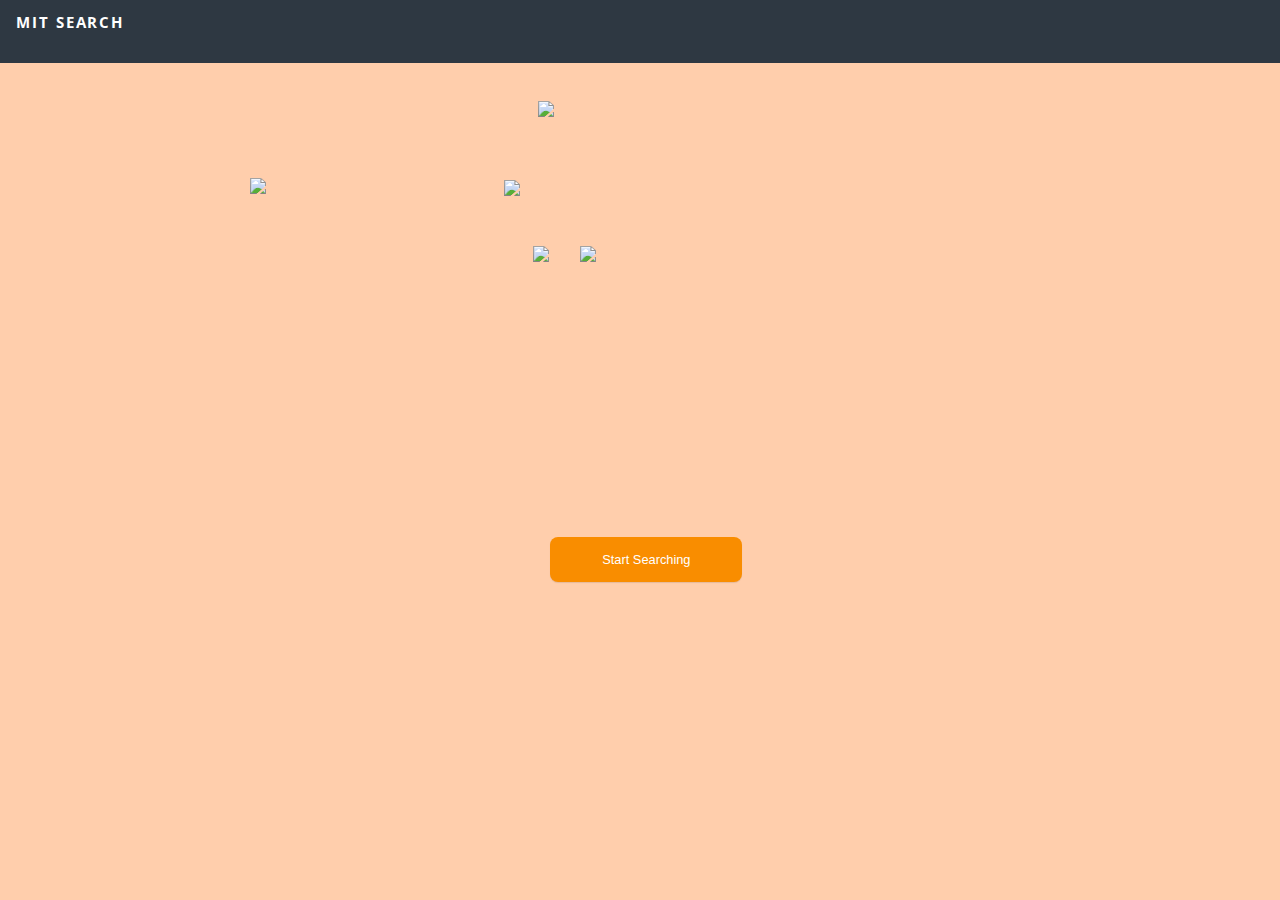
==== public/index.html @ 3732bca9 "initial commit" ====
<html>
<head>
	<link rel="stylesheet" type="text/css" href="../assets/stylesheets/style.css">
	<title></title>
</head>
<body>
<div id="header">
	<div id="heading">
		<h1>
			<a href="index.html">MIT SEARCH</a>
		</h1>
	</div>
</div>
<div id="main_body">
	<img src="gear_1.png" id="gear1">
	<img src="small_gear.png" id="small_gear">
	<img src="gear_1.png" id="gear1_2">
	<img src="paper.png" id="paper">
	<img src="comp.png" id="comp">
	<div id="button_div">
		<a href="search.html"><button name="search" id="search_button">Start Searching</button></a>
	</div>
</div>
</body>
</html>
---- assets/stylesheets/style.css ----
/*@import url(font-awesome.min.css);*/
@import url("https://fonts.googleapis.com/css?family=Open+Sans:400,400italic,600,600italic,800,800italic");

html{
	height:100%;
	width:100%;
	margin:0;
	padding:0;
}

body{
	height:100%;
	width:100%;
	margin:0;
	padding:0;
}

#header{
	height:7%;
	width: 100%;
	background-color: rgb(46,56,66);
}

/*#img_body{
	background: url('ideas_research.png');
	width: 100%;
	height: 100%;
	-webkit-background-size: cover;
    -moz-background-size: cover;
    -o-background-size: cover;
    background-size: cover;
}*/

#main_body{
	height:93%;
	width: 100%;
	background-color: rgb(255,206,172);
	margin:0;
	padding: 0;
}

#header h1 a {
    font-size: 0.8em;
    text-decoration: none;
    color: #fff;
}

h1{
	color: #fff;
/*	font-weight: 800;*/
	font-size: 1.2em;
	letter-spacing: 0.1em;
	line-height: 1em;
	margin: 0 0 1em 0;
	font-family: "Open Sans", Helvetica, sans-serif;
}

#header #heading{
	padding-left: 1em;
	padding-top: 1%;
}

#gear1{
	margin-left:504px;
	margin-top:116.5px;
	position: absolute;
	-webkit-animation: rot_gear 5s linear infinite;  /*Chrome, Safari, Opera*/ 
	animation: rot_gear 5s linear infinite;
}

#small_gear{
	margin-left:533px;
	margin-top:183px;
	position: absolute;
	-webkit-animation: rot_gear_rev 5s linear infinite;  /*Chrome, Safari, Opera*/ 
	animation: rot_gear_rev 5s linear infinite;
}

#gear1_2{
	margin-left:580px;
	margin-top:183px;
	position: absolute;
	-webkit-animation: rot_gear 5s linear infinite;  /*Chrome, Safari, Opera*/ 
	animation: rot_gear 5s linear infinite;
}

@-webkit-keyframes rot_gear{
	0%{
		-webkit-transform:rotate(0deg);
	}

	100%{
		-webkit-transform:rotate(360deg);
	}
}

@-webkit-keyframes rot_gear_rev{
	0%{
		-webkit-transform:rotate(0deg);
	}

	100%{
		-webkit-transform:rotate(-360deg);
	}
}


#paper{
	position: absolute;
	margin-left: 19.5%;
	margin-top: 9%;
	/*border: 1px solid transparent;
	border-color: */
}

#comp{
	position: absolute;
	margin-left: 42%;
	margin-top: 3%;
}

#search_button{
	position: absolute;
	margin-top: 37%;
	margin-left: 43%;
	width: 15%;
	border: 0;
	height: 5%;
	font-size: 0.8em;
	background-color: rgb(249,141,0);
	color: #ffffff;
	-moz-border-radius: 8px;
	-webkit-border-radius: 8px;
	border-radius: 8px;
	display: block;
	-moz-box-shadow: 0 1px 1px rgba(0, 0, 0, 0.1);
	-webkit-box-shadow: 0 1px 1px rgba(0, 0, 0, 0.1);
	box-shadow: 0 1px 1px rgba(0, 0, 0, 0.1);
}
/*#page-wrapper {
		-moz-transition: opacity 0.5s ease;
		-webkit-transition: opacity 0.5s ease;
		-ms-transition: opacity 0.5s ease;
		transition: opacity 0.5s ease;
		opacity: 1;
		padding-top: 3em;
}*/
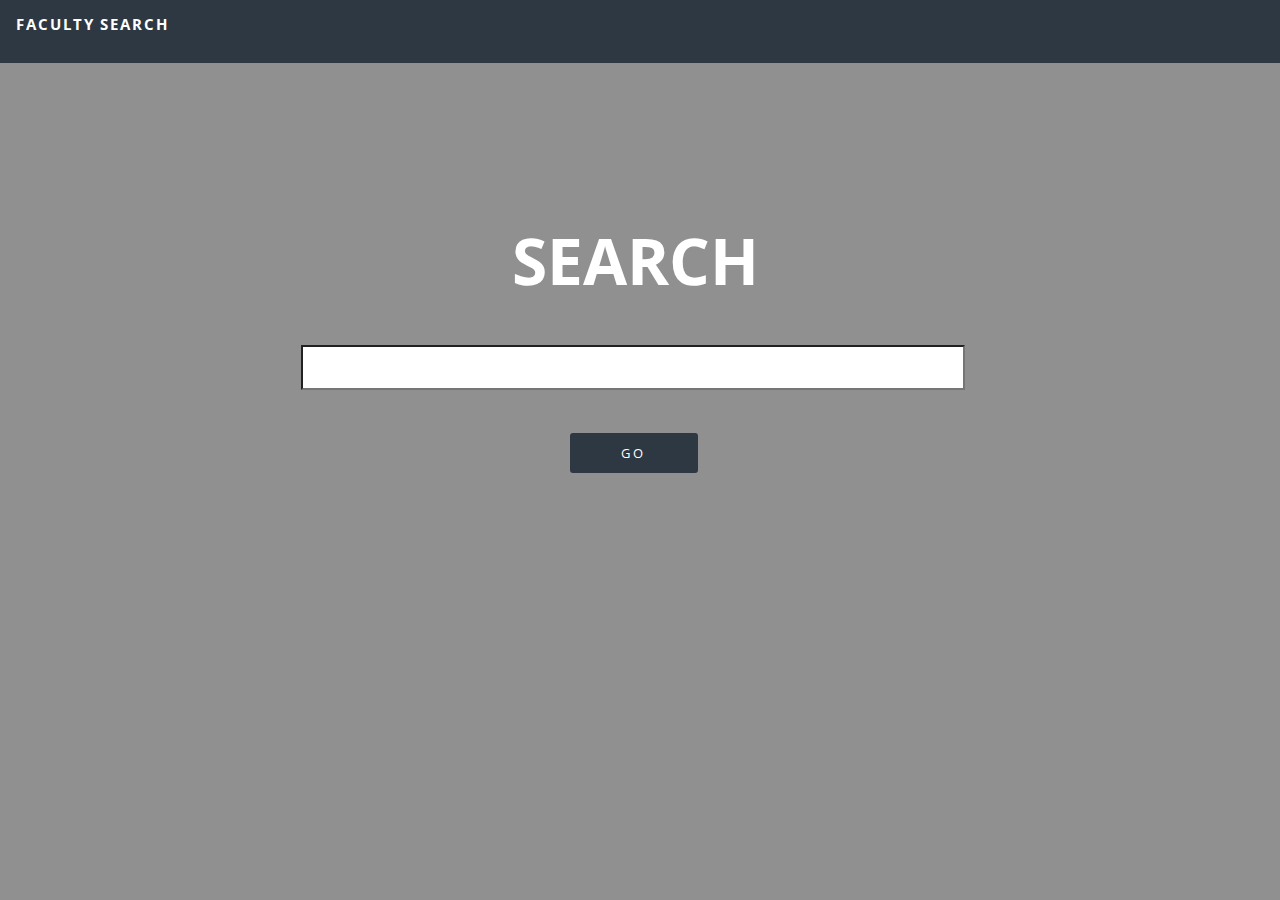
==== commit 8bb95aa2: "done" ====
--- a/public/index.html
+++ b/public/index.html
@@ -1,25 +1,21 @@
+<!doctype html>
 <html>
 <head>
-	<link rel="stylesheet" type="text/css" href="../assets/stylesheets/style.css">
-	<title></title>
+	<title>Search</title>
+	<link rel="stylesheet" type="text/css" href="../assets/stylesheets/search_style.css">
 </head>
 <body>
 <div id="header">
 	<div id="heading">
 		<h1>
-			<a href="index.html">MIT SEARCH</a>
+			<a href="index.html">FACULTY SEARCH</a>
 		</h1>
 	</div>
 </div>
-<div id="main_body">
-	<img src="gear_1.png" id="gear1">
-	<img src="small_gear.png" id="small_gear">
-	<img src="gear_1.png" id="gear1_2">
-	<img src="paper.png" id="paper">
-	<img src="comp.png" id="comp">
-	<div id="button_div">
-		<a href="search.html"><button name="search" id="search_button">Start Searching</button></a>
-	</div>
-</div>
+<div id="search_h"><h1>search</h1></div>
+<form method="POST" action="search.php">
+	<input type="text" name="search_query" required id="input_text">
+	<br><input type="submit" name="submit" value="GO">
+</form>
 </body>
 </html>--- a/assets/stylesheets/search_style.css
+++ b/assets/stylesheets/search_style.css
@@ -0,0 +1,93 @@
+@import url("https://fonts.googleapis.com/css?family=Open+Sans:400,400italic,600,600italic,800,800italic");
+@import url('https://fonts.googleapis.com/css?family=Pacifico');
+
+html,body{
+	height:100%;
+	width:100%;
+	margin:0;
+	padding:0;
+}
+
+body{
+    background-color: #909090;
+}
+#search_h h1
+{
+	position: absolute;
+	color: #ffffff;
+	font-size: 4em;
+	margin-top: 13%;
+	margin-left: 40%;
+	font-family: "Open Sans", Helvetica, sans-serif;
+	letter-spacing: normal;
+	text-transform: uppercase;
+
+}
+
+#header{
+	height:7%;
+	width: 100%;
+	background-color: rgb(46,56,66);
+}
+#header h1 a {
+    font-size: 0.8em;
+    text-decoration: none;
+    color: #fff;
+}
+
+h1{
+	color: #fff;
+	font-size: 1.2em;
+	letter-spacing: 0.1em;
+	line-height: 1em;
+	margin: 0 0 1em 0;
+	font-family: "Open Sans", Helvetica, sans-serif;
+}
+
+#header #heading{
+	padding-left: 1em;
+	padding-top: 1%;
+}
+
+input[type="text"]{
+	margin-top:22%;
+	margin-left: 23.5%;
+	display: block;
+	width: 50%;
+	font-family: sans-serif;
+	font-size: 18px;
+	appearance: none;
+	box-shadow: none;
+	border-radius: none;
+	padding: 10px;
+	outline: none;
+}
+
+input[type="submit"]{
+	margin-top:2%;
+	margin-left: 44.5%;
+	font-family: "Open Sans", Helvetica, sans-serif;
+	background-color: rgb(46,56,66);
+    box-shadow: none;
+	border: solid 1px #000000;
+    color: #ffffff;
+    width: 10%;
+    -webkit-appearance: none;
+    -ms-appearance: none;
+    appearance: none;
+    border-radius: 3px;
+    border: 0;
+    cursor: pointer;
+    display: inline-block;
+    font-size: 0.8em;
+    height: 3.125em;
+    letter-spacing: 0.225em;
+    line-height: 3.125em;
+    padding: 0 2.75em;
+    text-transform: uppercase;
+    text-align: center;
+    text-decoration: none;
+    white-space: nowrap;
+    overflow: hidden;
+    text-overflow: ellipsis;
+}
